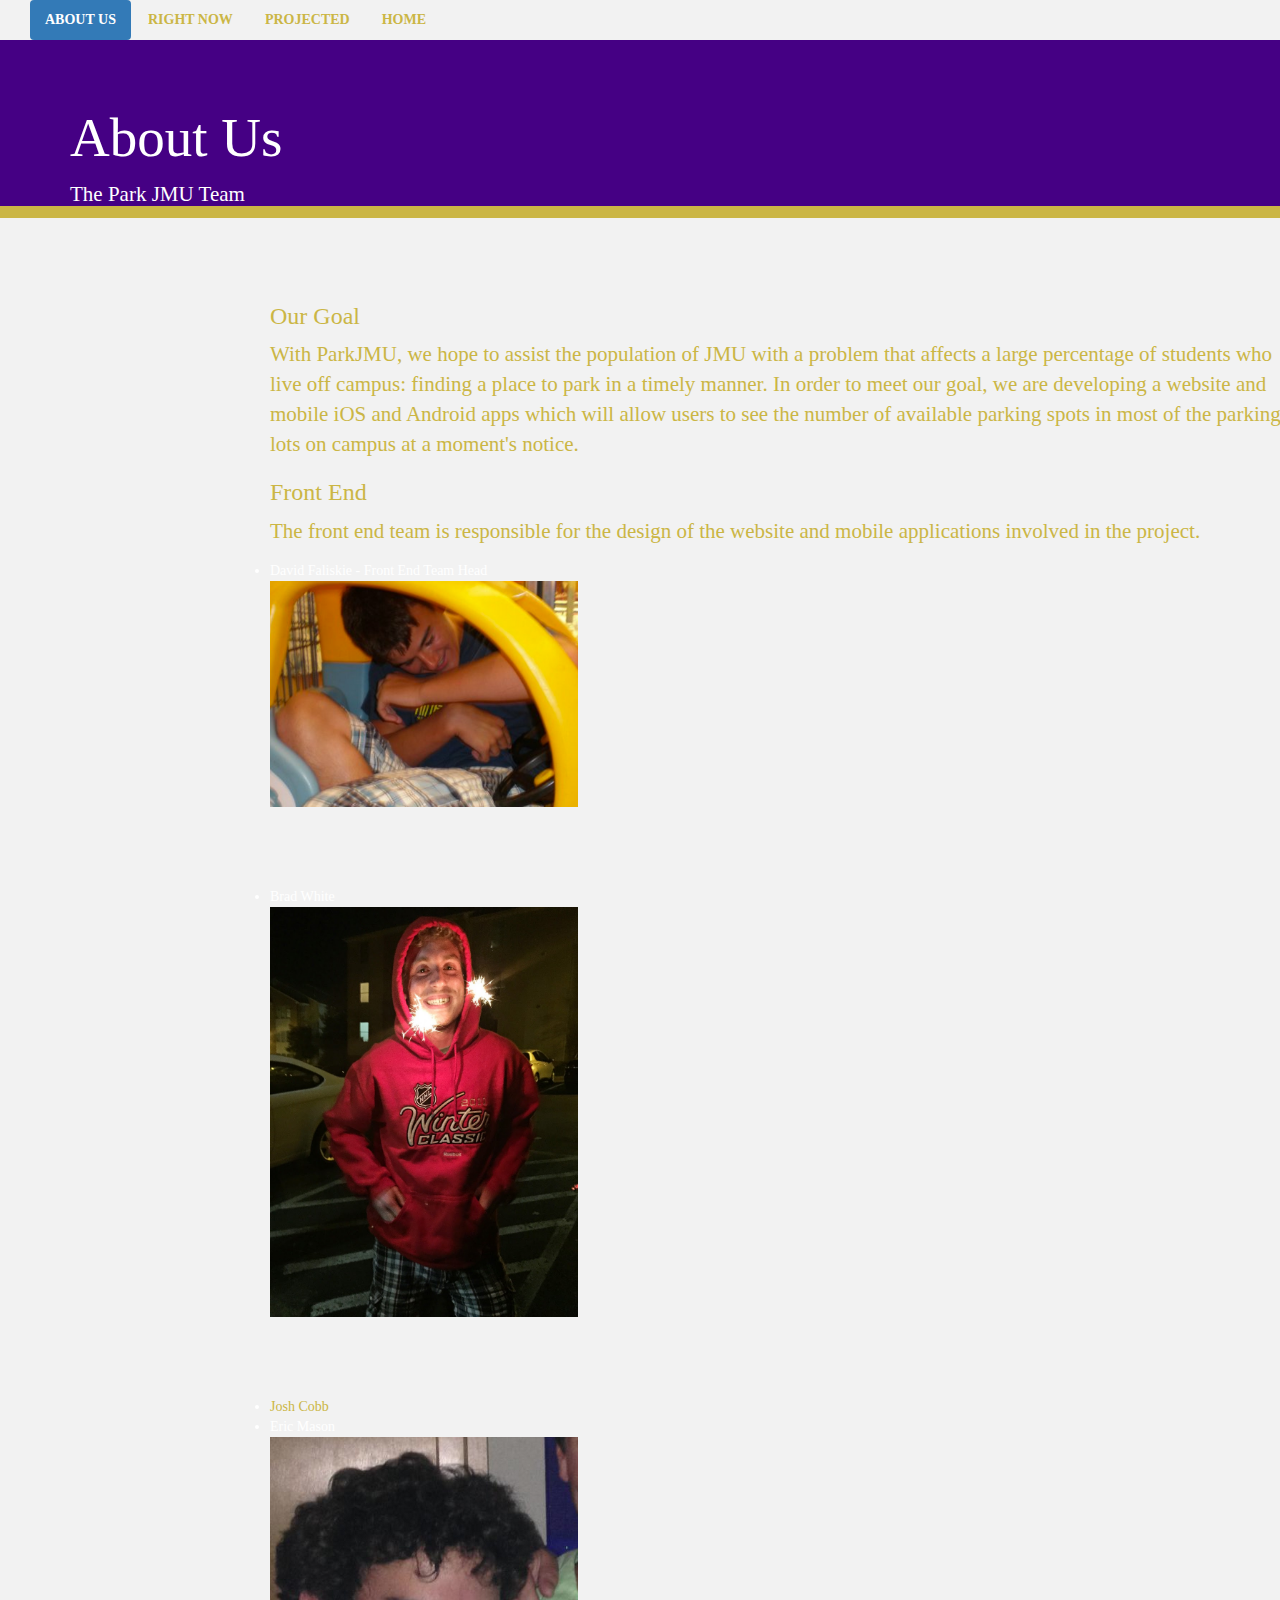
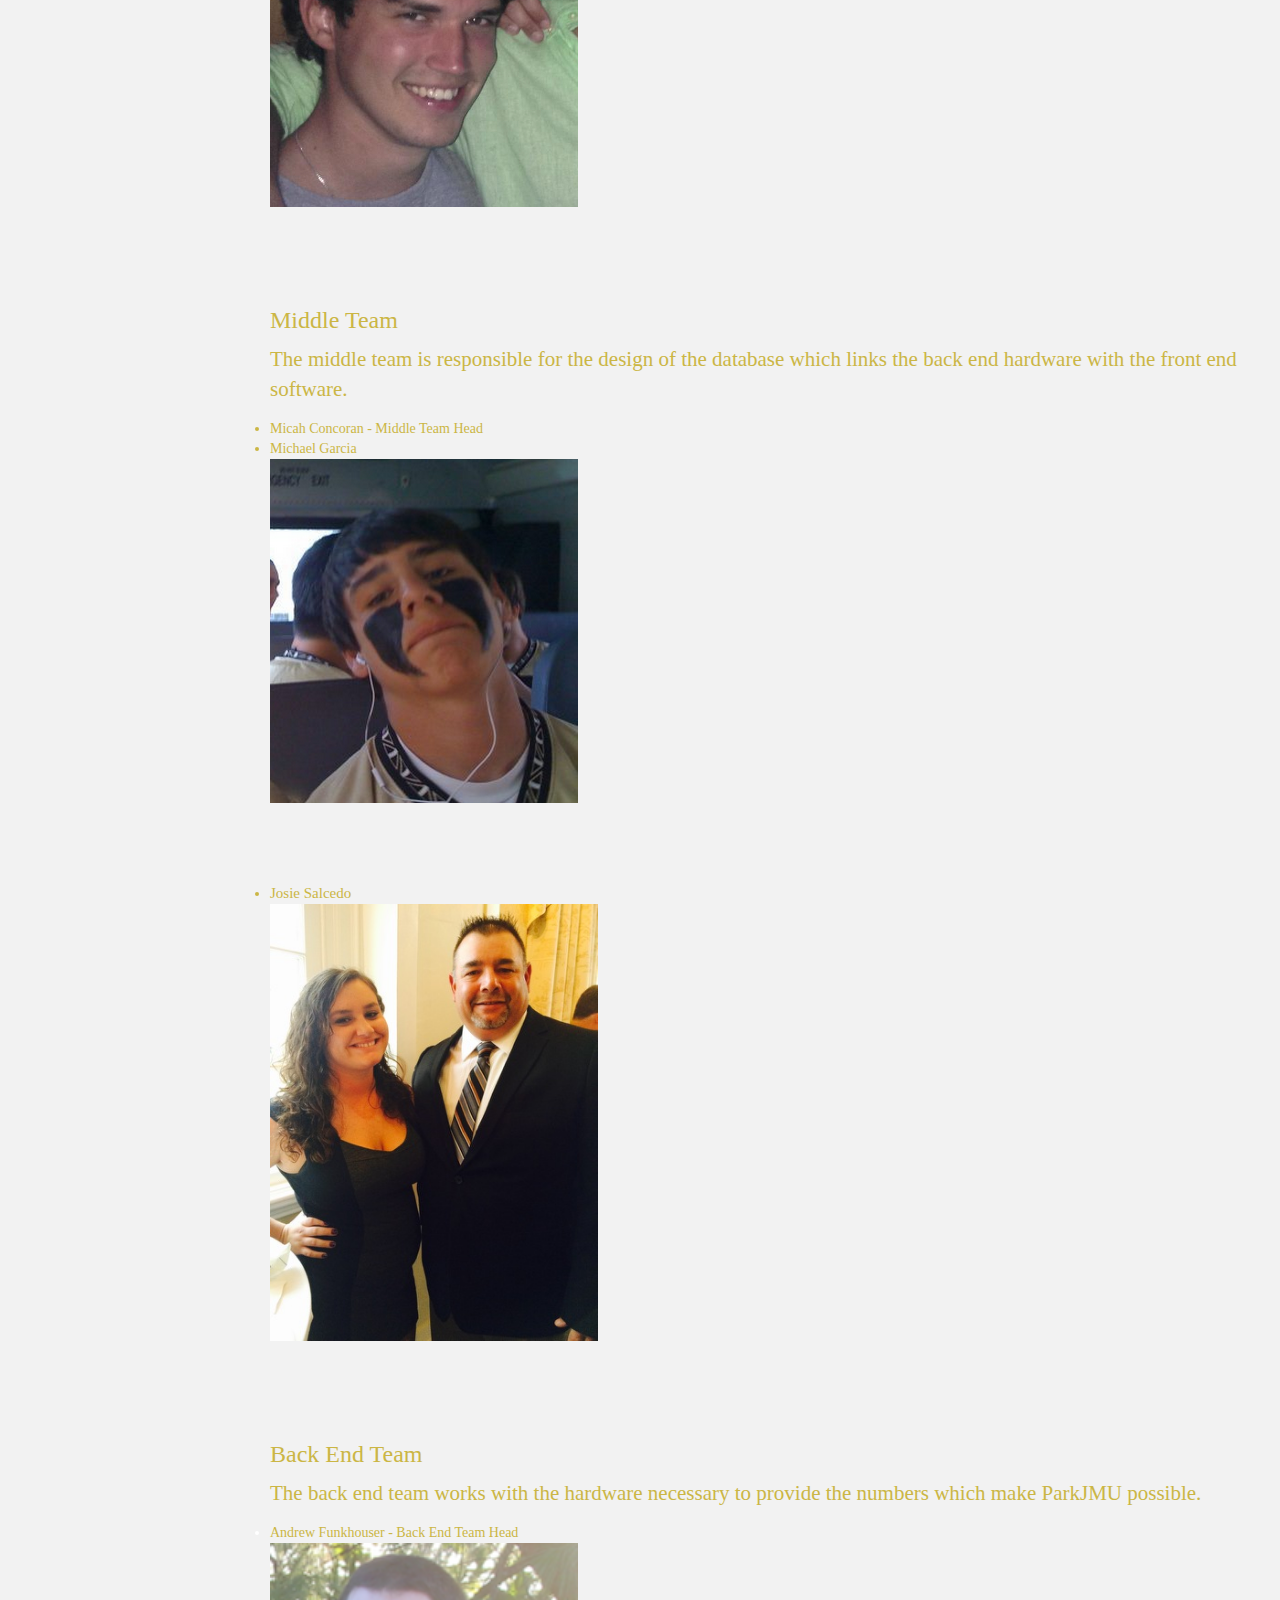
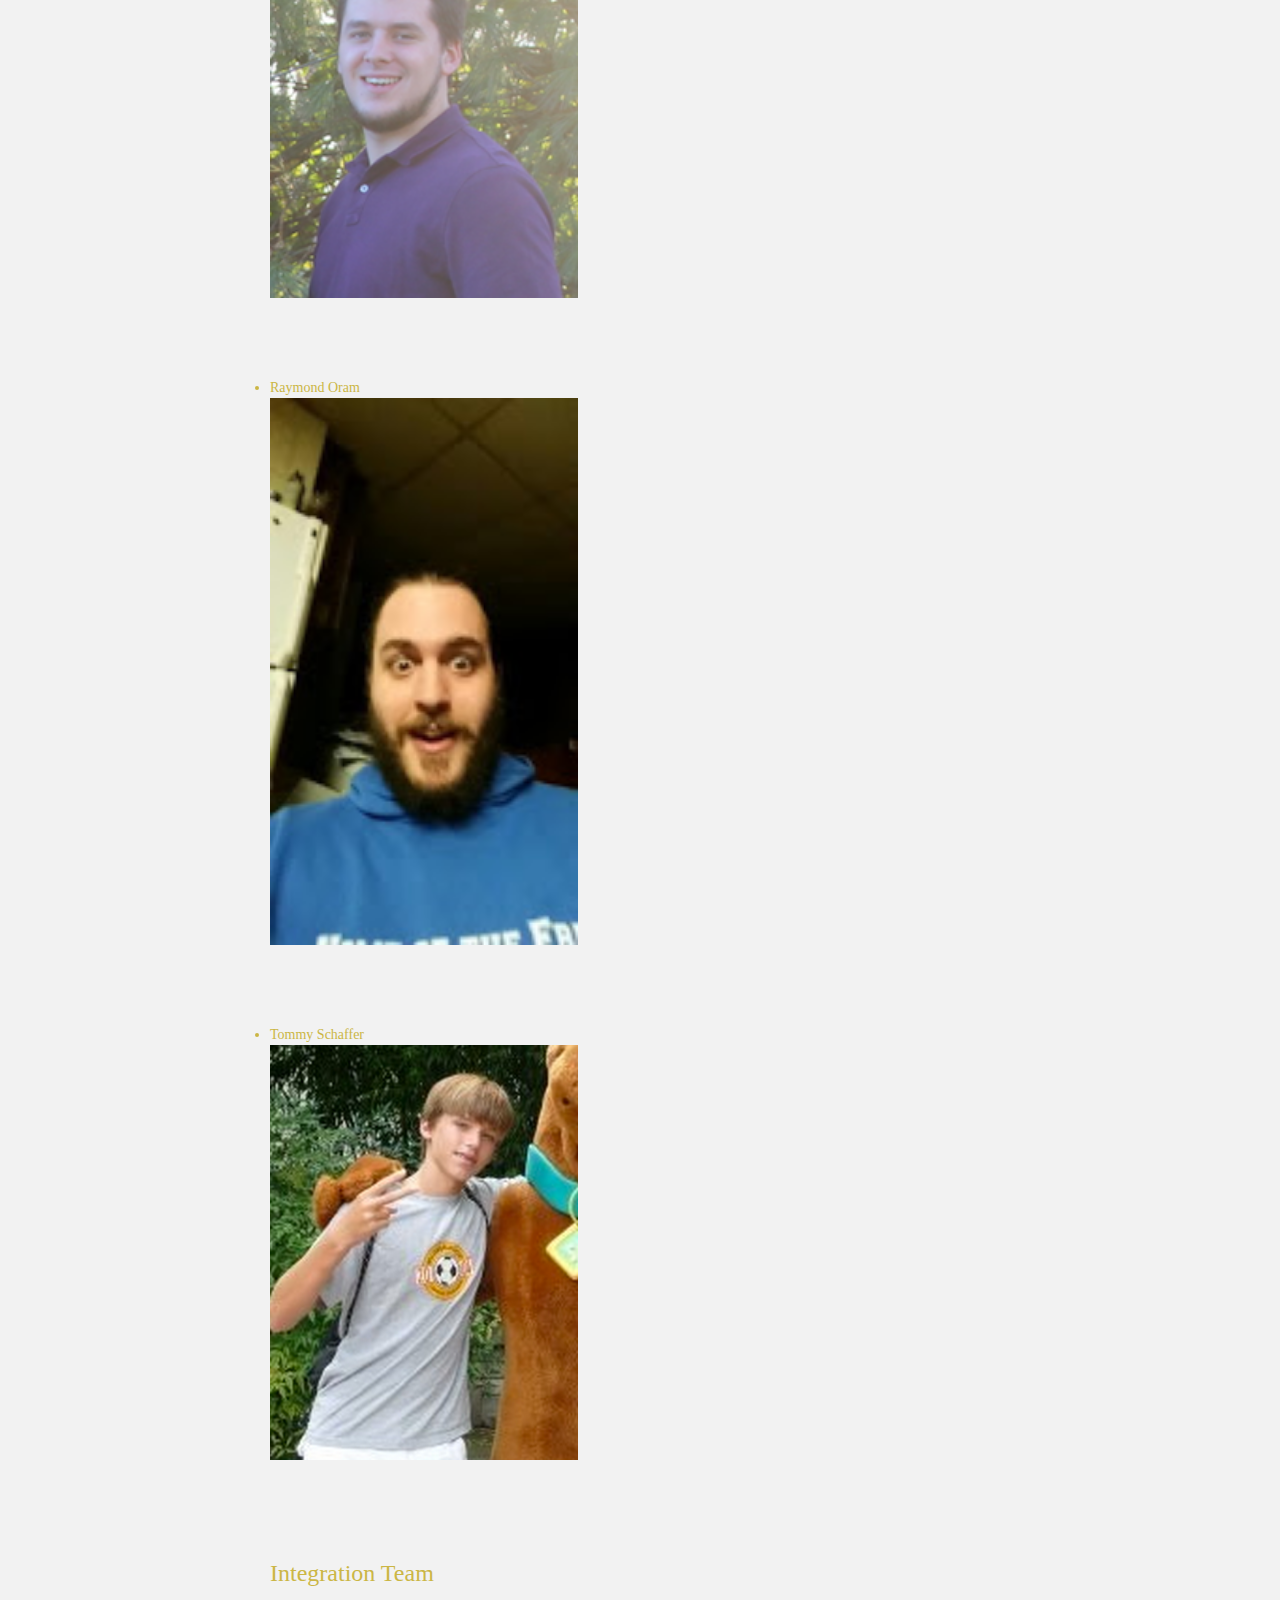
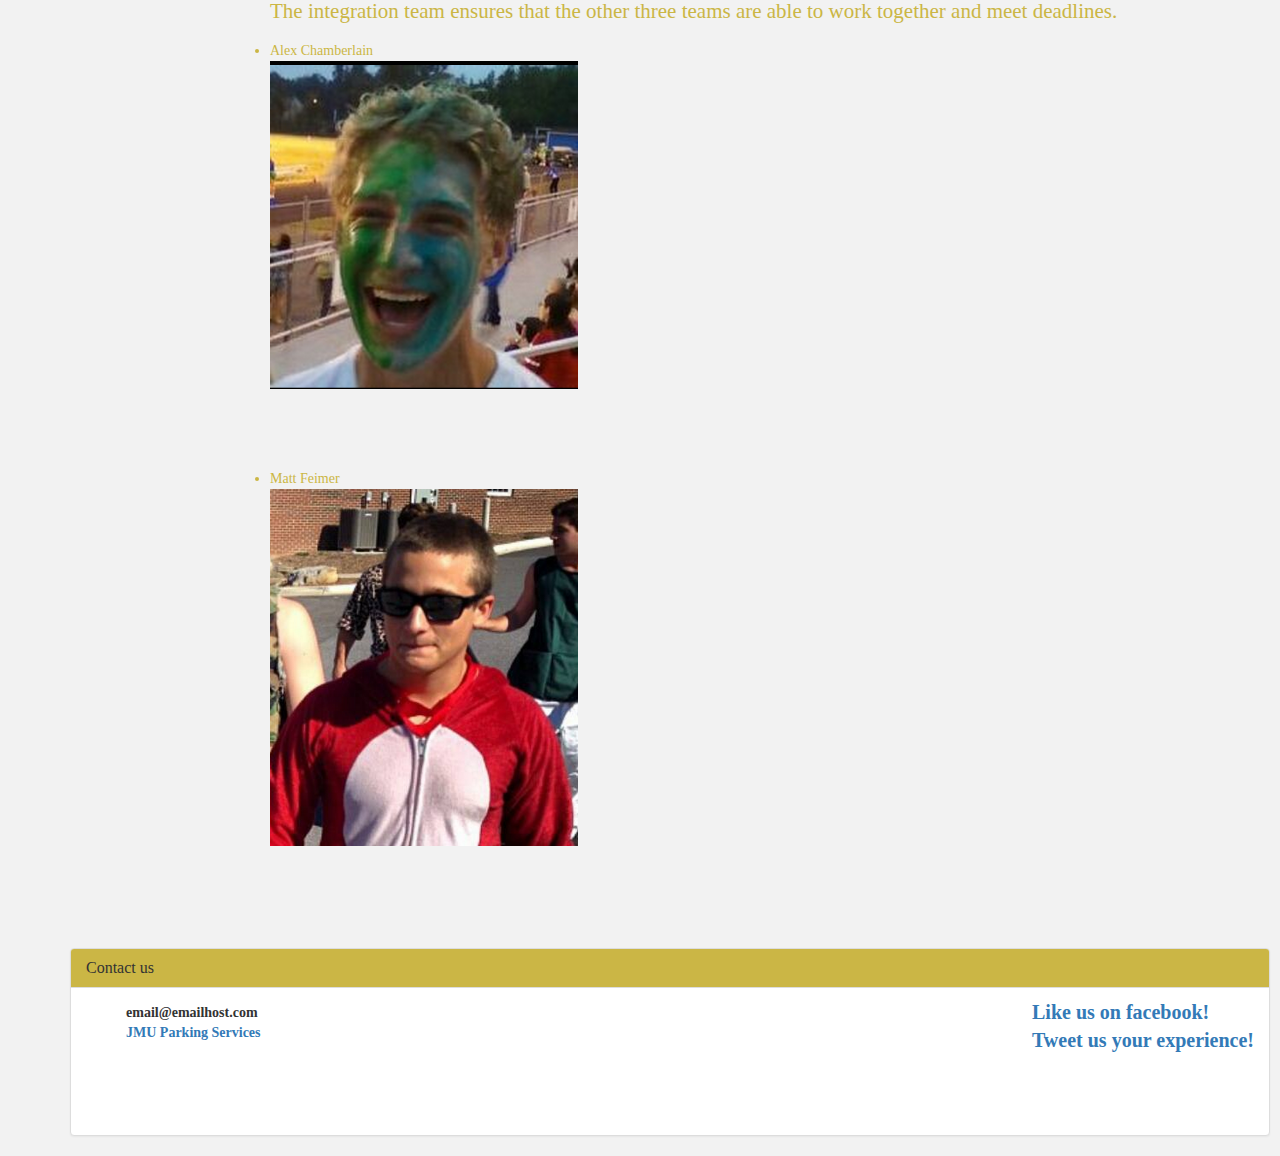
==== aboutus2.html @ 6dbf1808 "initial commit" ====
<!DOCTYPE html>
<html>
	<head>
		<title>ParkJMU</title>
		<link rel="stylesheet" type="text/css" href="bootstrap/css/bootstrap.css">
		<link rel="stylesheet" type="text/css" href="bootstrap/css/bootstrap.css.map">
		<link rel="stylesheet" type="text/css" href="bootstrap/css/bootstrap-theme.css">
		<link rel="stylesheet" type="text/css" href="bootstrap/css/bootstrap-theme.css.map">
		<link href="http://s3.amazonaws.com/codecademy-content/courses/ltp/css/shift.css" rel="stylesheet">
		<link rel="stylesheet" href="http://s3.amazonaws.com/codecademy-content/courses/ltp/css/bootstrap.css">
		<link rel="Stylesheet" href="main.css">
		<script src="http://ajax.googleapis.com/ajax/libs/jquery/1.11.2/jquery.min.js"></script>
		<script src="bootstrap/js/bootstrap.js"></script>
		<style type="text/css">
		#footer {
			clip: rect(auto, auto, 0px, auto);
		}
		.auto-style1 {
			color: #CBB645;
		}
		.auto-style2 {
			font-size: x-large;
		}
		.auto-style3 {
			font-size: 15px;
		}
		</style>
	</head>
	<body>

		<div class="nav">
			<ul class="nav nav-pills">
				<li role="presentation" class="active"><a href="aboutus2.html">About Us</a></li>
				<li role="presentation"><a href="Right_now.html">Right Now</a></li>
				<li role="presentation"><a href="#">Projected</a></li>
				<li role="presentation"><a href="index.html">Home</a></li>
			</ul>
		</div>
		

		<div class="jumbotron">
			<div class="container">
				<div class="map">
					<div class="container">


						<div class="About" style="width:90%">
  							<h3 class="auto-style1">Our Goal</h3>
                                <p class="auto-style1">With ParkJMU, we hope to assist the population of JMU with a problem that affects a large percentage of students who live off campus: finding a place to park in a timely manner. In order to meet our goal, we are developing a website and mobile iOS and Android apps which will allow users to see the number of available parking spots in most of the parking lots on campus at a moment's notice.</p>
							
							<div class="About" style="width:100%">
								 <h3 class="auto-style1">Front End</h3>
									<p><span class="auto-style1">The front end team is responsible for the design of the website and mobile applications involved in the project.</p>
								 <li>David Faliskie - Front End Team Head</li>
								 <img src="dfaliskie.png" width="30%" height="20%">
									<li>Brad White</li>
									<img src="bwhite.jpg" width="30%" height="20%">
									
									<li><span class="auto-style1">Josh Cobb</li>
									 <li>Eric Mason</li>
									<img src="emason.png" width="30%" height="20%">
							
									 
							
							</div>
							<div class="auto-style1" style="width:100%">
								<h3><span class="auto-style2">Middle Team</span></h3>
									<p>The middle team is responsible for the design of the database which links the back end hardware with the front end software.</p>
									 <li>Micah Concoran - Middle Team Head</li>
									<li>Michael Garcia</li>
									<img src="mgarcia.png" width="30%" height="20%">
									<li><span class="auto-style3">Josie Salcedo</li></span>
									<img src="jsalcedo.jpg" width="32%" height="21%">
							</div>
							<div class="About" style="width:100%">
								<h3 class="auto-style1">Back End Team</h3>
								 <p class="auto-style1">The back end team works with the hardware necessary to provide the numbers which make ParkJMU possible.</p>
									<li><span class="auto-style1">Andrew Funkhouser - Back End Team Head</li>
									</span>
									<img src="afunkhouser.png" width="30%" height="20%">
									<li class="auto-style1">Raymond Oram</li>
									<img src="roram.jpeg" width="30%" height="20%">
									<li class="auto-style1">Tommy Schaffer</li>
									<img src="tshaffer.png" width="30%" height="20%">
							</div>
							<div class="About"style="width:100%">
								<h3 class="auto-style1">Integration Team</h3>
								<p class="auto-style1">The integration team ensures that the other three teams are able to work together and meet deadlines.</p>
									<li class="auto-style1">Alex Chamberlain</li>
									<img src="achamberlain.png" width="30%" height="20%">
									<li class="auto-style1">Matt Feimer</li>
									<img src="mfeimer.png" width="30%" height="20%">
							</div>
						
							
						</div>




						
					</div>
				</div>

				<h1>About Us</h1>
				<p>The Park JMU Team</p>
			</div>
		</div>




		



		<div id="footer">
		<div id="footer" class="about" style ="position: relative; height: 200px; width: 100%; left: 0px; top: 5500px;">
			<div class="container">
					<div class="panel panel-default" style="width: 1200px">
						<div class="panel-heading">
						<h3 class="panel-title">Contact us</h3>
								</div>
									<div class="panel-body">
										<ul>
											<li>email@emailhost.com</li>
											<li><a href="http://www.jmu.edu/parking/"> JMU Parking Services</a></li>
							
										</ul>
		    						
									<ul id="face" class="pull-right">
										<li><a href="https://www.facebook.com/">Like us on facebook!</a></li>
										<li><a href="https://twitter.com/?lang=enhttps://twitter.com/?lang=en">Tweet us your experience!</a></li>
									</ul>
									</div>
								</div>
						</div>
					</div>
				</div>

		


	</body>
</html>
---- main.css ----
body{
	background-color: #F2F2F2; 
}
.jumbotron {
	background-color: #450084;
	font-family: serif;
	color: #fff;
	border-bottom: solid 12px #CBB645;

}
.jumbotron h1{
	font-size: 55px;
}

.jumbotron .container{
	position:relative;
	height: 70px;
	
}

.nav a {
  	color:  #CBB645;
  	font-size: 14px;
  	font-weight: bold;
  	padding: 20px 15px;
  	text-transform: uppercase;
  	font-family: serif;
}

.nav {
	position: relative;
	left: 15px;
}

.map img{
	padding-bottom: 80px;
}

.dropdown {
	position: absolute;
	width:500px;
	top: -45px;
	z-index: 5;
}
.map .container {
	position: absolute;
	top: 195px;
	left:200px;
}

#map2{
	position: absolute;
	top: 150px;
	left:275px;
}

#spots{
	position: relative;
	top: 105px;
	left:483px;
}

#dropdown{
	position: relative;
	top: 100px;
	left: 200px;
}

.about{
	position: relative;
	top: 570px;
	left: 0px;
	font-size: 14px;
  	font-weight: bold;
  	font-family: serif;
}

.about li{
	list-style-type: none;
}

.about .panel > .panel-heading{
	background-image: none;
	background-color: #CBB645;
}
#face{
	position: relative;
	top: -55px;
	font-size: 20px;
  	font-weight: bold;
  	font-family: serif;

}
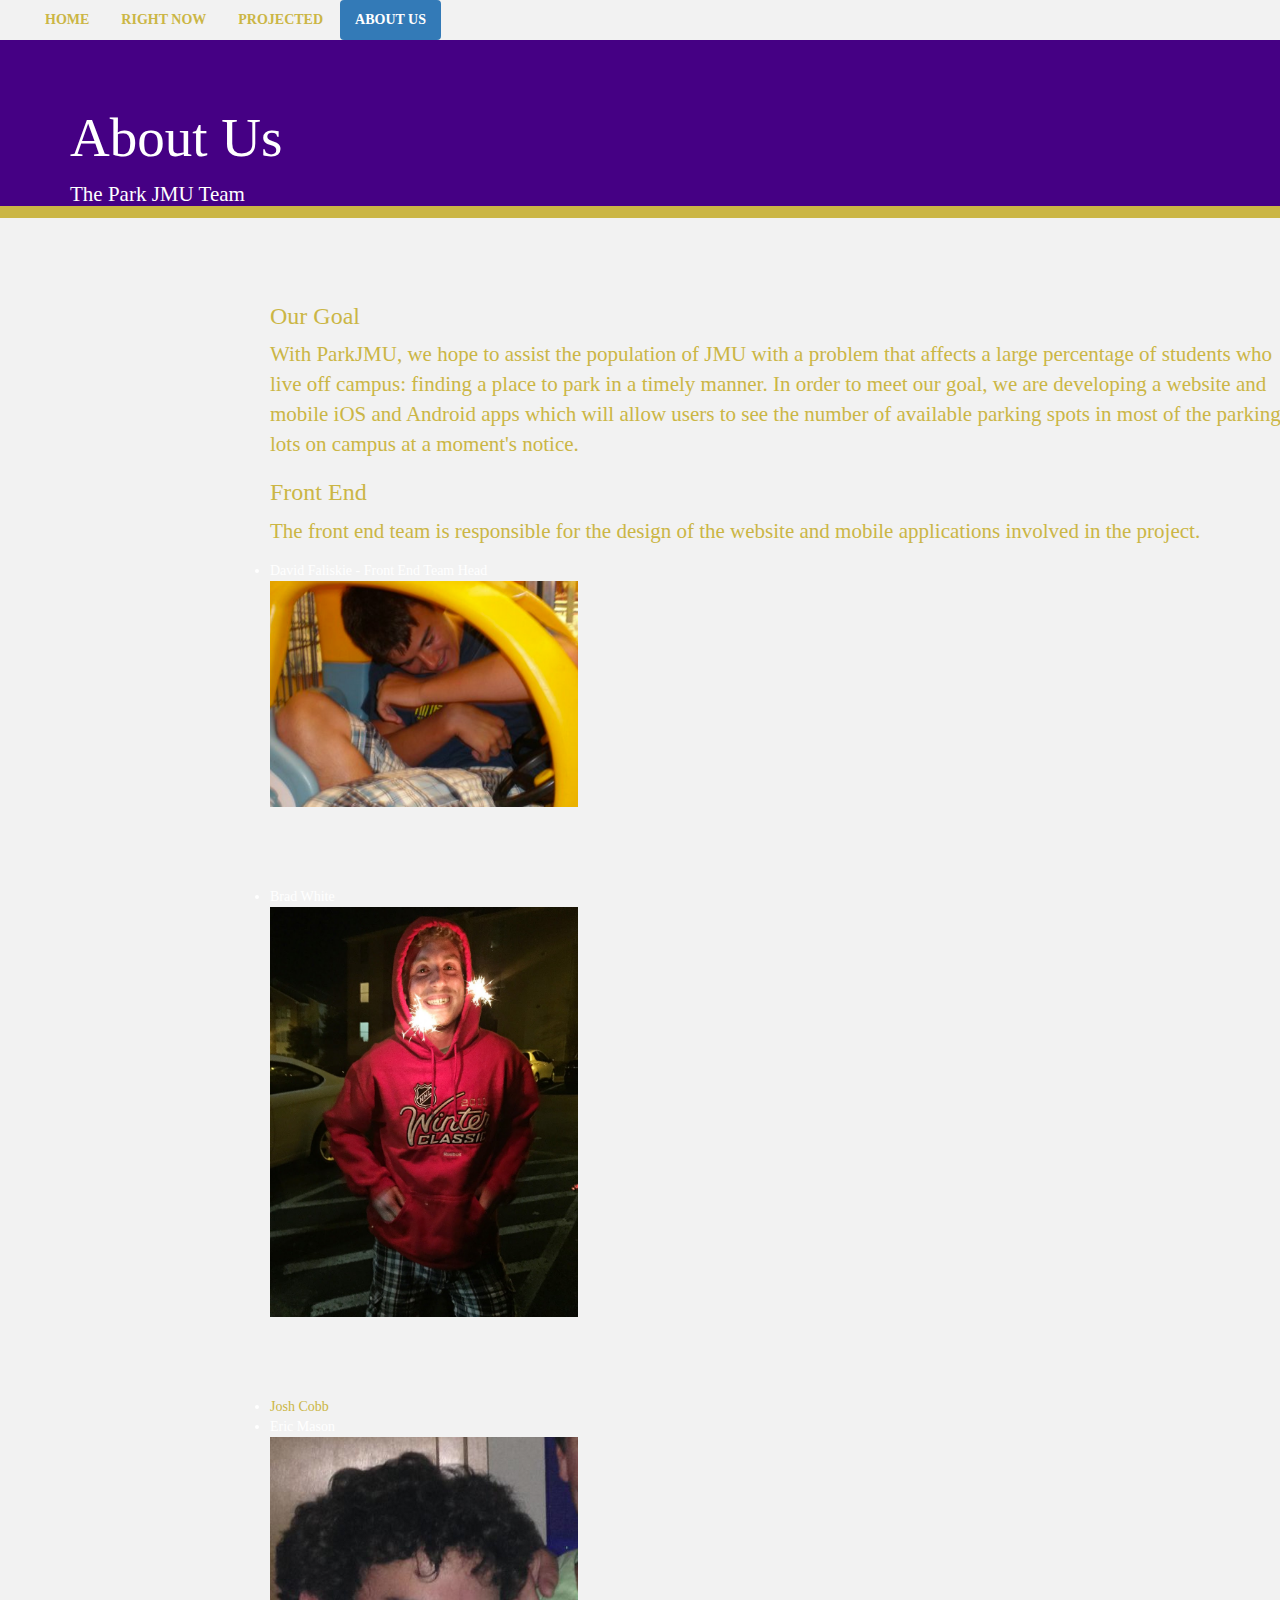
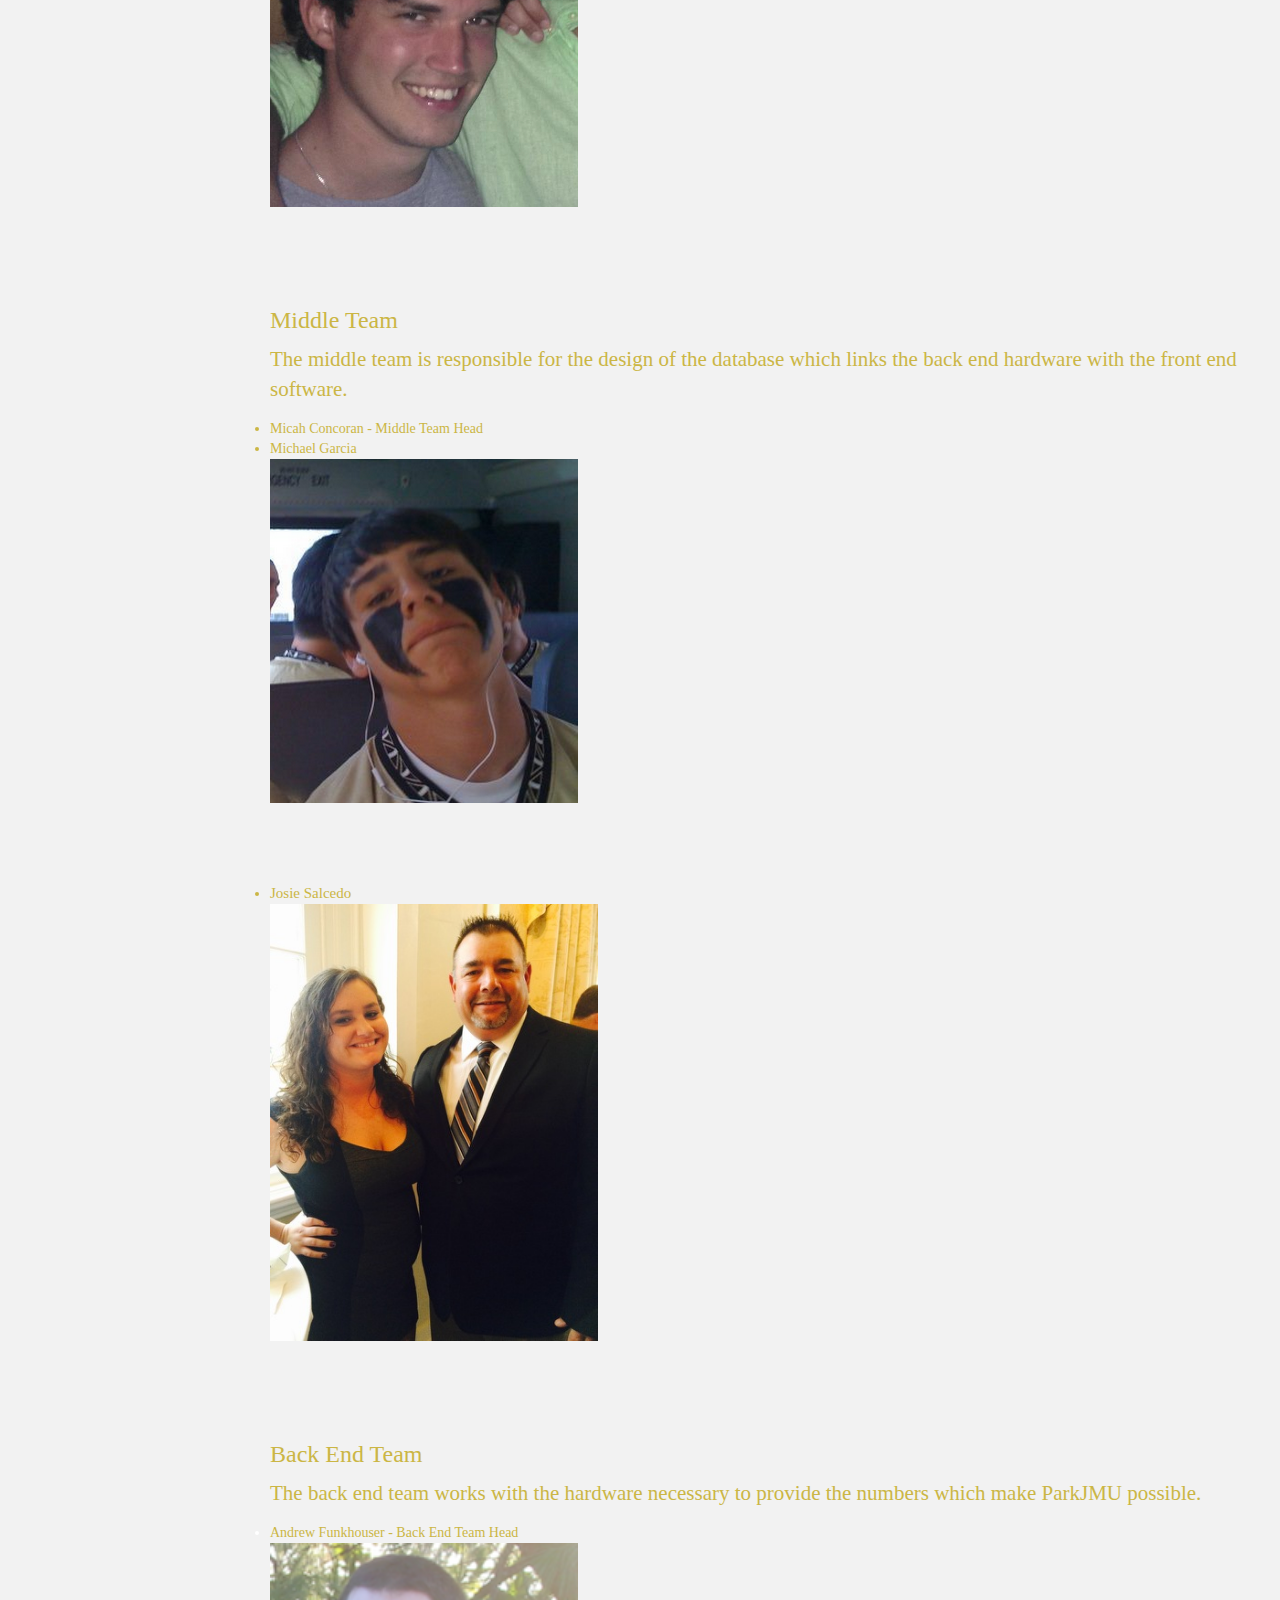
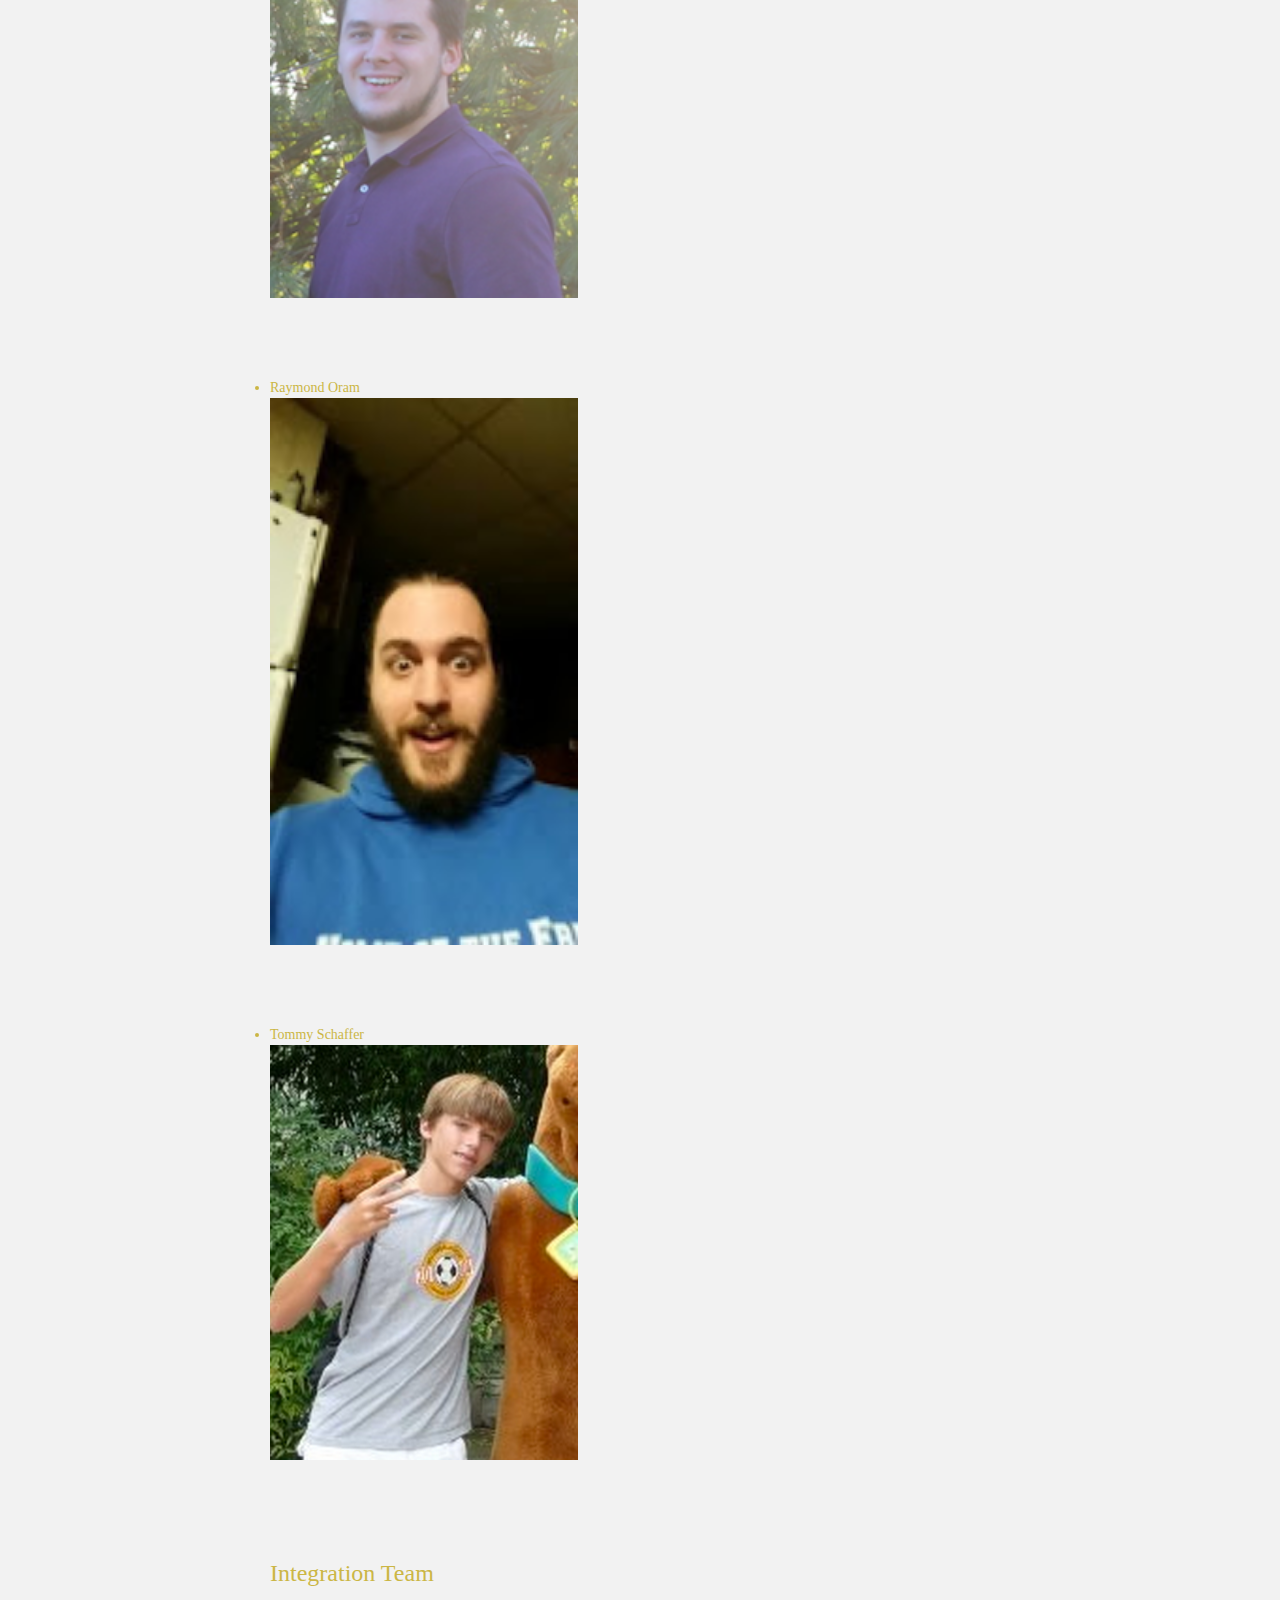
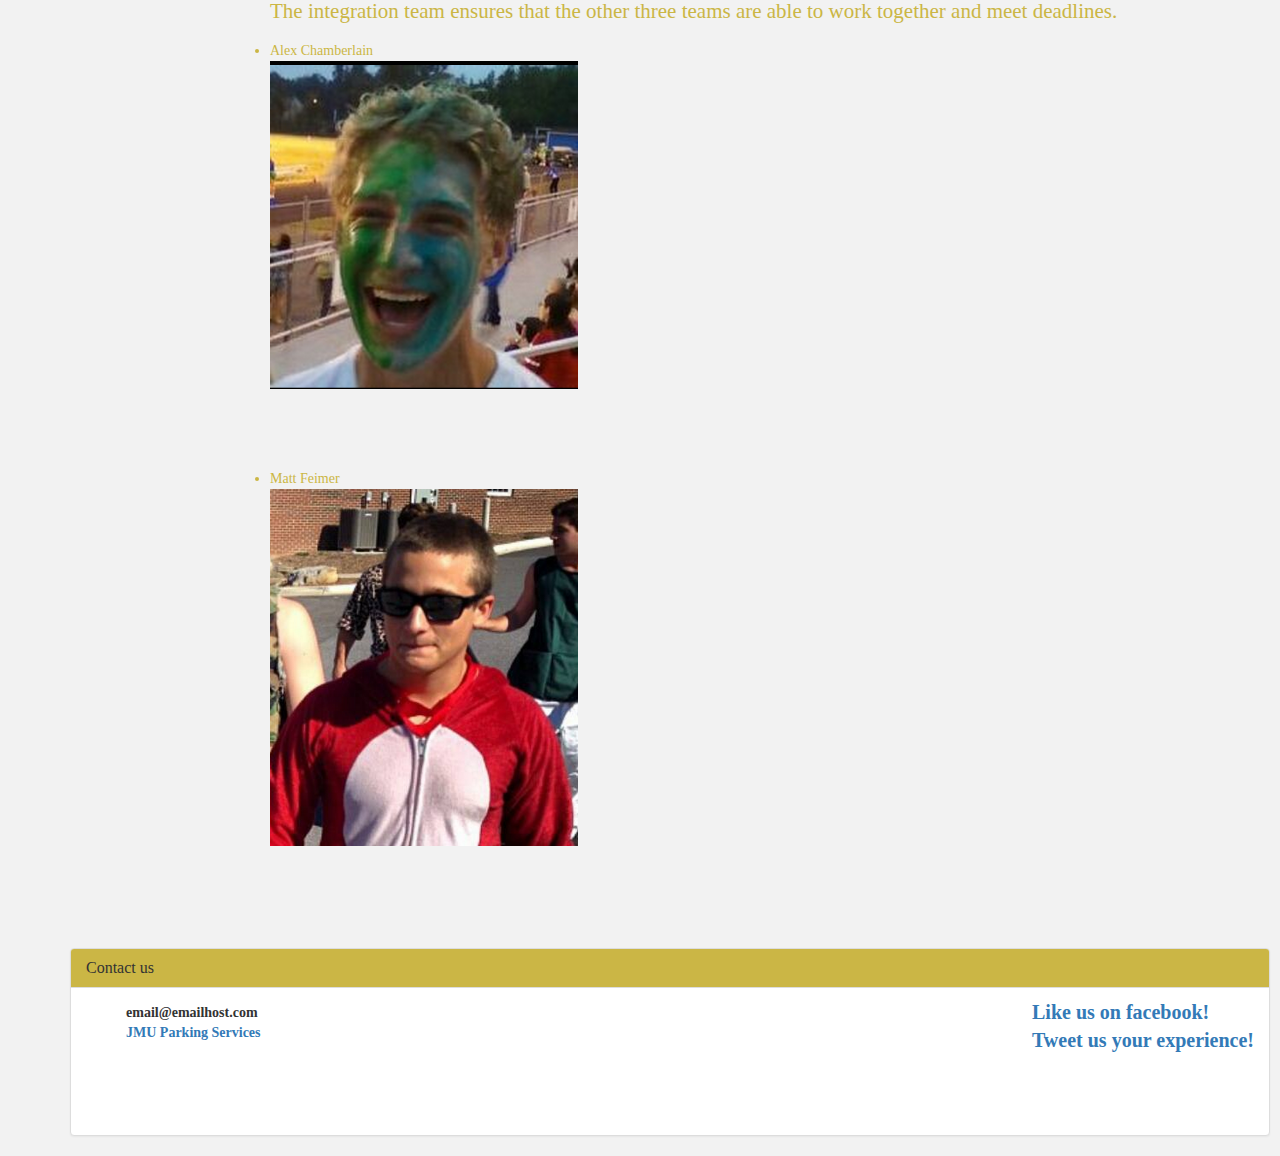
==== commit 6bdb2c1a: "Updated showlot.php" ====
--- a/aboutus2.html
+++ b/aboutus2.html
@@ -30,10 +30,11 @@
 
 		<div class="nav">
 			<ul class="nav nav-pills">
-				<li role="presentation" class="active"><a href="aboutus2.html">About Us</a></li>
+				<li role="presentation"><a href="index.html">Home</a></li>
 				<li role="presentation"><a href="Right_now.html">Right Now</a></li>
 				<li role="presentation"><a href="#">Projected</a></li>
-				<li role="presentation"><a href="index.html">Home</a></li>
+				<li role="presentation" class="active"><a href="aboutus2.html">About Us</a></li>
+				
 			</ul>
 		</div>
 		
